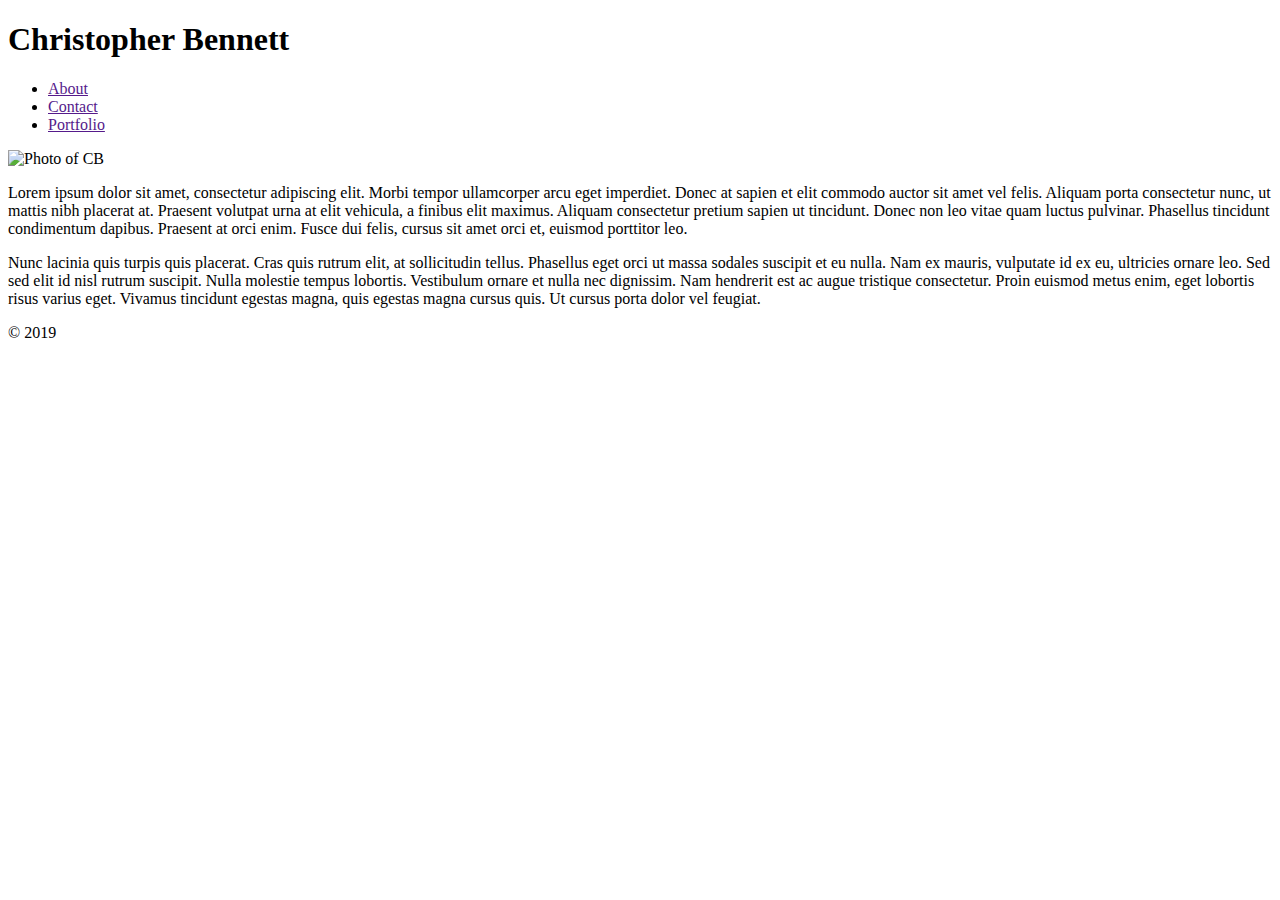
==== index.html @ c49a669a "Added html to aboutpage" ====
<!DOCTYPE html>
<html lang="en">
<head>
    <meta charset="UTF-8">
    <meta name="viewport" content="width=device-width, initial-scale=1.0">
    <meta http-equiv="X-UA-Compatible" content="ie=edge">
    <link rel="stylesheet" href="./assets/css/style.css">
    <title>CB</title>
</head>
<body>
    <!-- Navigation and Logo -->
    <header>
        <nav>
            <h1>Christopher Bennett</h1>
            <ul>
                <li>
                    <a href="">About</a>
                </li>
                <li>
                    <a href="">Contact</a>
                </li>
                <li>
                    <a href="">Portfolio</a>
                </li>
            </ul>
        </nav>
    </header>
    <!-- About Me Section -->
    <main>
        <article>
            <img src="https://via.placeholder.com/150" alt="Photo of CB">
            <p>Lorem ipsum dolor sit amet, consectetur adipiscing elit. 
                Morbi tempor ullamcorper arcu eget imperdiet. Donec at 
                sapien et elit commodo auctor sit amet vel felis. 
                Aliquam porta consectetur nunc, ut mattis nibh placerat 
                at. Praesent volutpat urna at elit vehicula, a finibus 
                elit maximus. Aliquam consectetur pretium sapien ut 
                tincidunt. Donec non leo vitae quam luctus pulvinar. 
                Phasellus tincidunt condimentum dapibus. Praesent at 
                orci enim. Fusce dui felis, cursus sit amet orci et, 
                euismod porttitor leo.
            </p> 
            <p>
                Nunc lacinia quis turpis quis placerat. Cras quis 
                rutrum elit, at sollicitudin tellus. Phasellus eget 
                orci ut massa sodales suscipit et eu nulla. Nam ex 
                mauris, vulputate id ex eu, ultricies ornare leo. 
                Sed sed elit id nisl rutrum suscipit. Nulla molestie 
                tempus lobortis. Vestibulum ornare et nulla nec 
                dignissim. Nam hendrerit est ac augue tristique 
                consectetur. Proin euismod metus enim, eget lobortis 
                risus varius eget. Vivamus tincidunt egestas magna, 
                quis egestas magna cursus quis. Ut cursus porta dolor 
                vel feugiat.
            </p>               
        </article>

        <footer>
            <p>&copy 2019</p>
        </footer>
    </main>
</body>
</html>
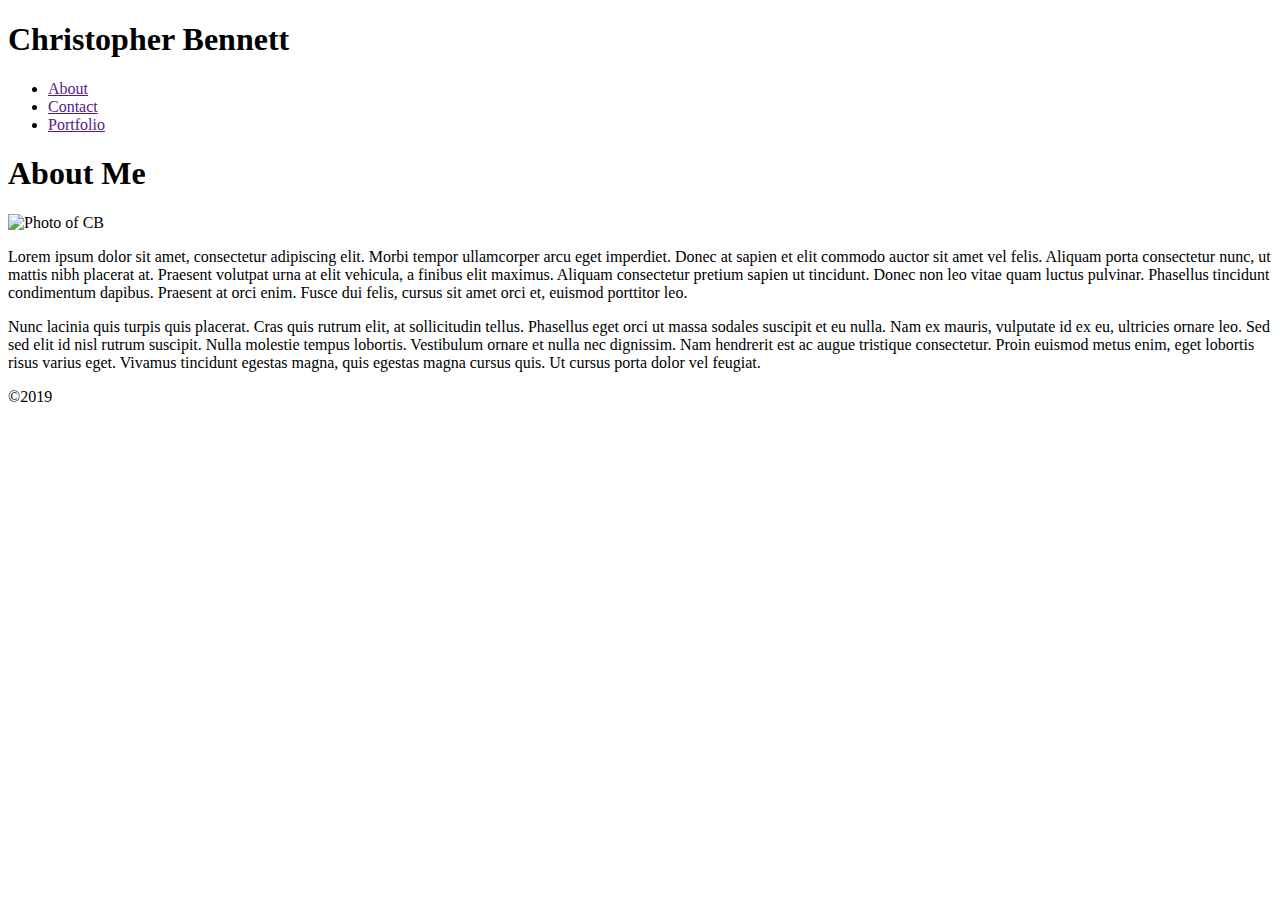
==== commit 633ec6be: "fixed html copyright error and added heading to article" ====
--- a/index.html
+++ b/index.html
@@ -28,6 +28,7 @@
     <!-- About Me Section -->
     <main>
         <article>
+            <h1>About Me</h1>
             <img src="https://via.placeholder.com/150" alt="Photo of CB">
             <p>Lorem ipsum dolor sit amet, consectetur adipiscing elit. 
                 Morbi tempor ullamcorper arcu eget imperdiet. Donec at 
@@ -56,7 +57,7 @@
         </article>
 
         <footer>
-            <p>&copy 2019</p>
+            <p>&copy;2019</p>
         </footer>
     </main>
 </body>
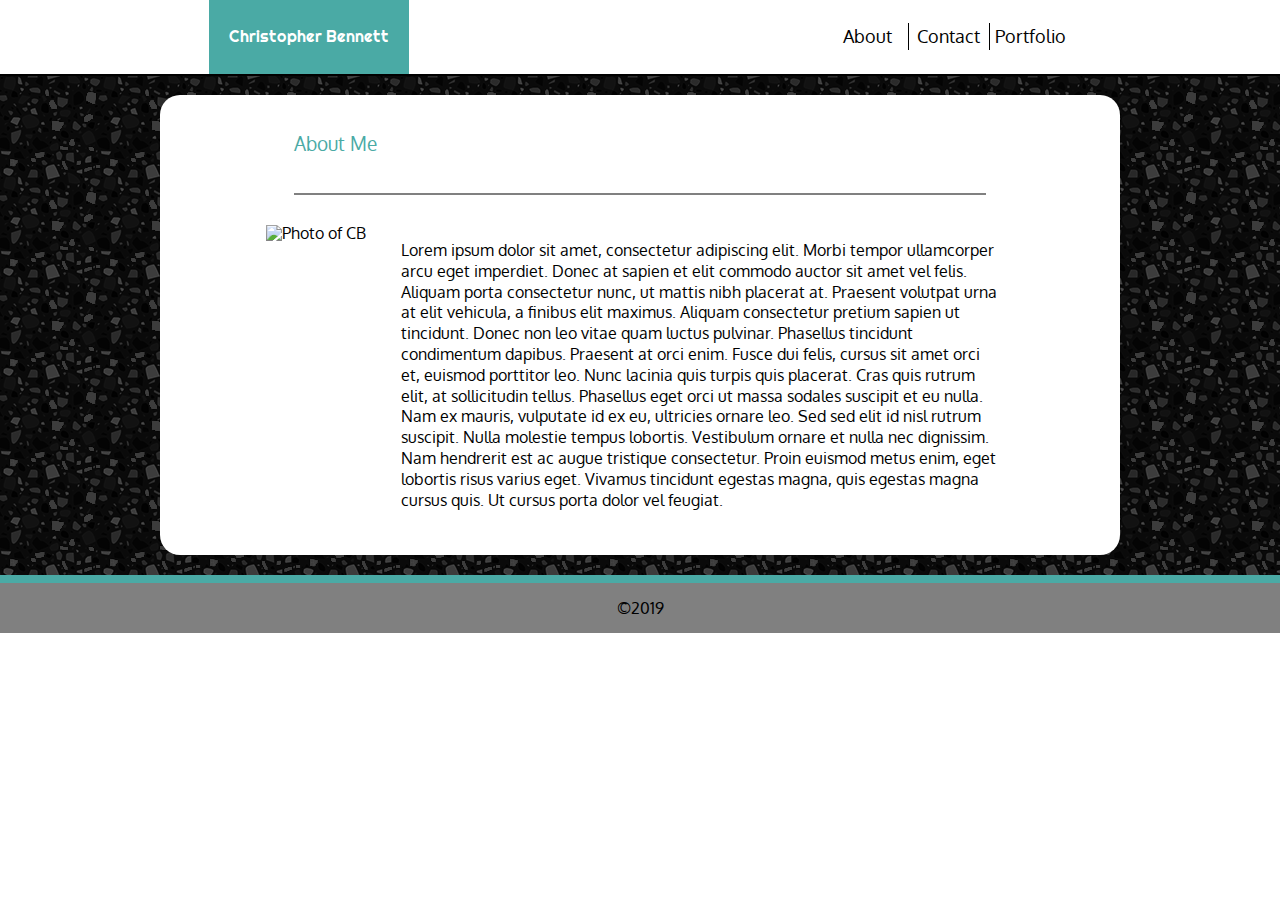
==== commit 19f39481: "draft 1 complete" ====
--- a/index.html
+++ b/index.html
@@ -4,33 +4,47 @@
     <meta charset="UTF-8">
     <meta name="viewport" content="width=device-width, initial-scale=1.0">
     <meta http-equiv="X-UA-Compatible" content="ie=edge">
+    <link href="https://fonts.googleapis.com/css?family=Oxygen|Righteous" rel="stylesheet">
+    <link rel="stylesheet" href="./assets/css/reset.css">
     <link rel="stylesheet" href="./assets/css/style.css">
     <title>CB</title>
 </head>
 <body>
+    <div class="container">
     <!-- Navigation and Logo -->
-    <header>
-        <nav>
-            <h1>Christopher Bennett</h1>
-            <ul>
-                <li>
-                    <a href="">About</a>
+    <header class="header">
+        <nav class="nav">
+            <h1 class="logo">Christopher Bennett</h1>
+            <ul class="nav__list">
+                <li class="nav__item">
+                    <a href="index.html" class="nav__item__link">
+                        About
+                    </a>
                 </li>
-                <li>
-                    <a href="">Contact</a>
+                <li class="nav__item">
+                    <a href="contact.html" class="nav__item__link">
+                        Contact
+                    </a>
                 </li>
-                <li>
-                    <a href="">Portfolio</a>
+                <li class="nav__item" >
+                    <a href="portfolio.html" class="nav__item__link">
+                        Portfolio
+                    </a>
                 </li>
             </ul>
         </nav>
     </header>
     <!-- About Me Section -->
-    <main>
-        <article>
-            <h1>About Me</h1>
-            <img src="https://via.placeholder.com/150" alt="Photo of CB">
-            <p>Lorem ipsum dolor sit amet, consectetur adipiscing elit. 
+    <main class="main">
+        <article class="about">
+            <div class="about__header">
+                <h1>About Me</h1>
+            </div>
+            
+            <div class="about__body">
+                <div class="about__body__img"><img src="https://via.placeholder.com/150" alt="Photo of CB" ></div>
+                <div class="about__body__text">
+            <!-- <p class="about__body__p">Lorem ipsum dolor sit amet, consectetur adipiscing elit. 
                 Morbi tempor ullamcorper arcu eget imperdiet. Donec at 
                 sapien et elit commodo auctor sit amet vel felis. 
                 Aliquam porta consectetur nunc, ut mattis nibh placerat 
@@ -40,8 +54,8 @@
                 Phasellus tincidunt condimentum dapibus. Praesent at 
                 orci enim. Fusce dui felis, cursus sit amet orci et, 
                 euismod porttitor leo.
-            </p> 
-            <p>
+            </p>  -->
+            <!-- <p class="about__body__p">
                 Nunc lacinia quis turpis quis placerat. Cras quis 
                 rutrum elit, at sollicitudin tellus. Phasellus eget 
                 orci ut massa sodales suscipit et eu nulla. Nam ex 
@@ -53,12 +67,20 @@
                 risus varius eget. Vivamus tincidunt egestas magna, 
                 quis egestas magna cursus quis. Ut cursus porta dolor 
                 vel feugiat.
-            </p>               
+            </p> -->
+
+            <p class="about__body__p">
+                    Lorem ipsum dolor sit amet, consectetur adipiscing elit. Morbi tempor ullamcorper arcu eget imperdiet. Donec at sapien et elit commodo auctor sit amet vel felis. Aliquam porta consectetur nunc, ut mattis nibh placerat at. Praesent volutpat urna at elit vehicula, a finibus elit maximus. Aliquam consectetur pretium sapien ut tincidunt. Donec non leo vitae quam luctus pulvinar. Phasellus tincidunt condimentum dapibus. Praesent at orci enim. Fusce dui felis, cursus sit amet orci et, euismod porttitor leo.
+
+                    Nunc lacinia quis turpis quis placerat. Cras quis rutrum elit, at sollicitudin tellus. Phasellus eget orci ut massa sodales suscipit et eu nulla. Nam ex mauris, vulputate id ex eu, ultricies ornare leo. Sed sed elit id nisl rutrum suscipit. Nulla molestie tempus lobortis. Vestibulum ornare et nulla nec dignissim. Nam hendrerit est ac augue tristique consectetur. Proin euismod metus enim, eget lobortis risus varius eget. Vivamus tincidunt egestas magna, quis egestas magna cursus quis. Ut cursus porta dolor vel feugiat.
+            </p>
+        </div>
+        </div>       
         </article>
-
-        <footer>
-            <p>&copy;2019</p>
-        </footer>
     </main>
+    <footer class="footer">
+        <p>&copy;2019</p>
+    </footer>
+</div>
 </body>
 </html>--- a/assets/css/style.css
+++ b/assets/css/style.css
@@ -0,0 +1,191 @@
+body{
+  
+font-family: 'Oxygen', sans-serif;
+}
+
+.container{
+    background-image: url(../images/terrazo.png);
+    width: 100%;
+    background-color: #fff;
+    display:grid;
+    grid-template-rows: 75px 1fr 50px;
+    grid-template-columns: 1fr;
+    grid-gap: 20px;
+}
+
+.header{
+    background-color: #fff;
+    align-self: center;
+    border-bottom: 2px solid black;
+    width: 100%;
+    height: 100%;
+    display: flex;
+}
+
+.nav{
+    display: flex;
+    justify-content: space-around;
+    align-items: center;
+    width: 100%;;
+}
+
+.nav__list{
+    display: grid;
+    grid-template-columns: 1fr 1fr 1fr;
+}
+
+.nav__item:last-child{
+    border:none;
+}
+
+.nav__item {
+border-right:1px solid black;
+text-align: center;
+padding: 5px;
+}
+
+.nav__item__link{
+    font-size: 1.1rem;
+    text-decoration: none;
+    color:#000;
+}
+
+.logo{
+    height: 100%;
+    background-color:#4aaaa5;
+    display: flex;
+    align-items: center;
+    padding: 0px 20px;
+    color:#fff;
+    font-family: 'Righteous', cursive;
+}
+
+
+.main{
+    width: 960px;
+    background-color: #fff;
+    justify-self: center;
+    border-radius: 20px;
+}
+
+
+.about{
+    display: grid;
+    grid-template-rows: 100px 1fr;
+}
+
+.about__header{
+    display: flex;
+    align-items: center;
+    width: 72%;
+    justify-self: center;
+    border-bottom: 2px solid grey;
+}
+
+.about__header h1{
+    font-size: 1.2rem;
+    color:#4aaaa5;
+
+}
+
+.about__body{
+display: grid;
+width: 80%;
+justify-self: center;
+grid-auto-flow: column;
+padding: 20px;
+}
+
+.about__body__img{
+    padding: 10px;
+}
+
+.about__body__text{
+    padding: 10px;
+}
+
+.about__body__p{
+    padding: 15px;
+    line-height: 1.3rem;
+}
+
+.about__body label{
+    padding:10px;
+}
+
+.contact__form{
+    padding: 20px;
+}
+
+.portfolio{
+  display: flex;
+  flex-wrap: wrap;
+}
+
+.portfolio__item{
+    height: 200px;
+    padding: 25px;
+}
+
+.portfolio__img__h1{
+    background-color: #4aaaa5;
+    position:relative;
+    bottom:60px;
+    height: 50px;
+    display: flex;
+    justify-content: center;
+    align-items: center;
+    color:#fff;
+    font-size: 1.2rem;
+}
+
+
+.form__element{
+    display: flex;
+    flex-direction: column;
+    align-content:space-between;
+}
+
+.form__element input{
+    border-style: solid;
+    font-size: 1.3rem;
+}
+
+.form__element textarea{
+    border-style: solid;
+    border-color:black;
+    border-width: 2px;
+}
+
+.footer{
+    background-color: grey;
+    width: 100%;
+    display: flex;
+    justify-content: center;
+    align-items: center;
+    border-top:8px solid #4aaaa5;
+    grid-row-start: 3;
+    grid-row-end: 4;
+    height: 50px;
+}
+
+.form__button{
+    background-color: #4aaaa5;
+    margin-top: 20px;
+    padding: 10px;
+    width: 10%;
+    display: flex;
+    justify-content: center;
+    align-items: center;
+}
+
+.form__button button{
+    border: none;
+    box-sizing: unset;
+    background-color: inherit;
+    color: #000;
+}
+
+
+
+
